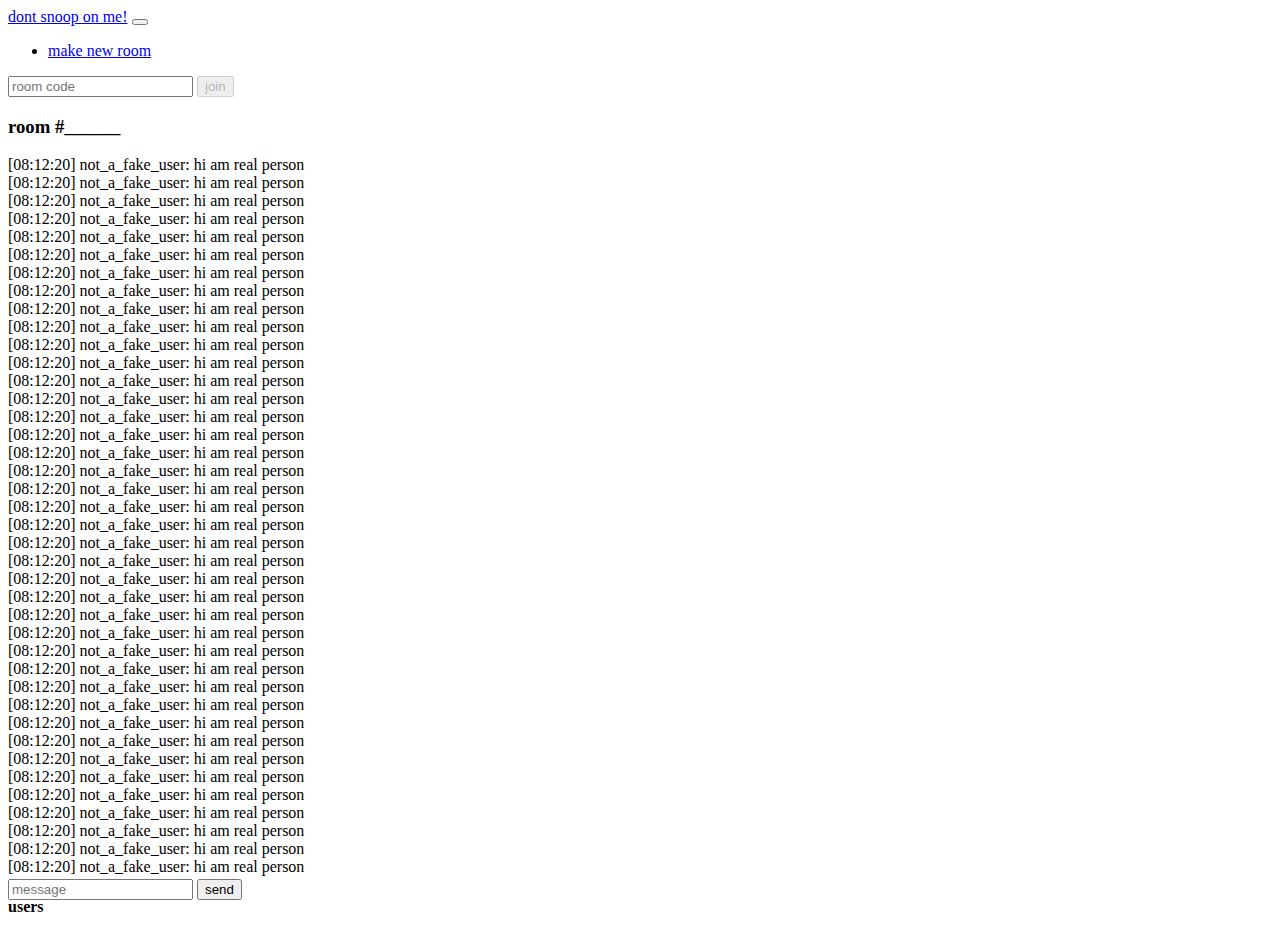
==== static/index.html @ 96b35119 "Add initial static UI design" ====
<!DOCTYPE html>
<html>

<head>
    <meta charset='utf-8'>
    <meta http-equiv='X-UA-Compatible' content='IE=edge'>
    <title>dont snoop on me!</title>
    <meta name='viewport' content='width=device-width, initial-scale=1'>
    <script src='index.js'></script>
    <meta charset="utf-8">
    <meta name="viewport" content="width=device-width, initial-scale=1">
    <link href="https://cdn.jsdelivr.net/npm/bootstrap@5.0.2/dist/css/bootstrap.min.css" rel="stylesheet"
        integrity="sha384-EVSTQN3/azprG1Anm3QDgpJLIm9Nao0Yz1ztcQTwFspd3yD65VohhpuuCOmLASjC" crossorigin="anonymous">
    <link rel='stylesheet' type='text/css' media='screen' href='index.css'>
</head>

<body>

    <nav class="navbar navbar-expand-lg navbar-light bg-light">
        <div class="container-fluid">
            <a class="navbar-brand" href="#">dont snoop on me!</a>
            <button class="navbar-toggler" type="button" data-bs-toggle="collapse"
                data-bs-target="#navbarSupportedContent" aria-controls="navbarSupportedContent" aria-expanded="false"
                aria-label="Toggle navigation">
                <span class="navbar-toggler-icon"></span>
            </button>
            <div class="collapse navbar-collapse" id="navbarSupportedContent">
                <ul class="navbar-nav me-auto mb-2 mb-lg-0">
                    <li class="nav-item">
                        <a class="nav-link" href="#">make new room</a>
                    </li>
                </ul>
                <form>
                    <div class="input-group">
                        <input type="text" class="form-control" placeholder="room code" aria-label="room-code"
                            aria-describedby="join-room-input">
                        <button class="btn btn-primary" type="button" id="join-room-button" disabled>join</button>
                    </div>
                </form>
            </div>
        </div>
    </nav>
    <div id="window" class="container-fluid mvh-100">
        <div class="container-lg mvh-100">
            <div class="row p-2">
                <div id="msgs-col" class="col-8">
                    <h3>room #______</h3>
                    <div class="container mh-100 overflow-scroll" id="msg-box">
                        <div>[08:12:20] not_a_fake_user: hi am real person</div>
                        <div>[08:12:20] not_a_fake_user: hi am real person</div>
                        <div>[08:12:20] not_a_fake_user: hi am real person</div>
                        <div>[08:12:20] not_a_fake_user: hi am real person</div>
                        <div>[08:12:20] not_a_fake_user: hi am real person</div>
                        <div>[08:12:20] not_a_fake_user: hi am real person</div>
                         <div>[08:12:20] not_a_fake_user: hi am real person</div>
                        <div>[08:12:20] not_a_fake_user: hi am real person</div>
                        <div>[08:12:20] not_a_fake_user: hi am real person</div>
                         <div>[08:12:20] not_a_fake_user: hi am real person</div>
                        <div>[08:12:20] not_a_fake_user: hi am real person</div>
                        <div>[08:12:20] not_a_fake_user: hi am real person</div>
                         <div>[08:12:20] not_a_fake_user: hi am real person</div>
                        <div>[08:12:20] not_a_fake_user: hi am real person</div>
                        <div>[08:12:20] not_a_fake_user: hi am real person</div>
                        <div>[08:12:20] not_a_fake_user: hi am real person</div>
                        <div>[08:12:20] not_a_fake_user: hi am real person</div>
                        <div>[08:12:20] not_a_fake_user: hi am real person</div>
                         <div>[08:12:20] not_a_fake_user: hi am real person</div>
                        <div>[08:12:20] not_a_fake_user: hi am real person</div>
                        <div>[08:12:20] not_a_fake_user: hi am real person</div>
                         <div>[08:12:20] not_a_fake_user: hi am real person</div>
                        <div>[08:12:20] not_a_fake_user: hi am real person</div>
                        <div>[08:12:20] not_a_fake_user: hi am real person</div>
                         <div>[08:12:20] not_a_fake_user: hi am real person</div>
                        <div>[08:12:20] not_a_fake_user: hi am real person</div>
                        <div>[08:12:20] not_a_fake_user: hi am real person</div>
                         <div>[08:12:20] not_a_fake_user: hi am real person</div>
                        <div>[08:12:20] not_a_fake_user: hi am real person</div>
                        <div>[08:12:20] not_a_fake_user: hi am real person</div>
                         <div>[08:12:20] not_a_fake_user: hi am real person</div>
                        <div>[08:12:20] not_a_fake_user: hi am real person</div>
                        <div>[08:12:20] not_a_fake_user: hi am real person</div>
                         <div>[08:12:20] not_a_fake_user: hi am real person</div>
                        <div>[08:12:20] not_a_fake_user: hi am real person</div>
                        <div>[08:12:20] not_a_fake_user: hi am real person</div>
                         <div>[08:12:20] not_a_fake_user: hi am real person</div>
                        <div>[08:12:20] not_a_fake_user: hi am real person</div>
                        <div>[08:12:20] not_a_fake_user: hi am real person</div>
                         <div>[08:12:20] not_a_fake_user: hi am real person</div>
                        <div>[08:12:20] not_a_fake_user: hi am real person</div>
                        <div>[08:12:20] not_a_fake_user: hi am real person</div>
                         <div>[08:12:20] not_a_fake_user: hi am real person</div>
                        <div>[08:12:20] not_a_fake_user: hi am real person</div>
                        <div>[08:12:20] not_a_fake_user: hi am real person</div>
                         <div>[08:12:20] not_a_fake_user: hi am real person</div>
                        <div>[08:12:20] not_a_fake_user: hi am real person</div>
                        <div>[08:12:20] not_a_fake_user: hi am real person</div>
                         <div>[08:12:20] not_a_fake_user: hi am real person</div>
                        <div>[08:12:20] not_a_fake_user: hi am real person</div>
                        <div>[08:12:20] not_a_fake_user: hi am real person</div>
                         <div>[08:12:20] not_a_fake_user: hi am real person</div>
                        <div>[08:12:20] not_a_fake_user: hi am real person</div>
                        <div>[08:12:20] not_a_fake_user: hi am real person</div>
                         <div>[08:12:20] not_a_fake_user: hi am real person</div>
                        <div>[08:12:20] not_a_fake_user: hi am real person</div>
                        <div>[08:12:20] not_a_fake_user: hi am real person</div>
                         <div>[08:12:20] not_a_fake_user: hi am real person</div>
                        <div>[08:12:20] not_a_fake_user: hi am real person</div>
                        <div>[08:12:20] not_a_fake_user: hi am real person</div>
                         <div>[08:12:20] not_a_fake_user: hi am real person</div>
                        <div>[08:12:20] not_a_fake_user: hi am real person</div>
                        <div>[08:12:20] not_a_fake_user: hi am real person</div>
                    </div>
                </div>
                <div id="users overflow-auto mh-100" class="col-4">
                    <div class="row">
                        <div class="col-12">
                            <h4>users</h4>
                        </div>
                    </div>
                    <div class="row">
                        <div class="col-12">
                            <ul id="users-list" class="list-group">
                            </ul>
                        </div>
                    </div>
                </div>
            </div>
        </div>
        <div class="container p-4" id="input-box">
            <form>
                <div class="input-group">
                    <input type="text" class="form-control" placeholder="message" aria-label="message"
                        aria-describedby="message-input">
                    <button class="btn btn-primary" type="button" id="message-button">send</button>
                </div>
            </form>
        </div>

        <script src="https://cdn.jsdelivr.net/npm/bootstrap@5.0.2/dist/js/bootstrap.bundle.min.js"
            integrity="sha384-MrcW6ZMFYlzcLA8Nl+NtUVF0sA7MsXsP1UyJoMp4YLEuNSfAP+JcXn/tWtIaxVXM"
            crossorigin="anonymous"></script>
</body>

</html>
---- static/index.css ----
#input-box {
    position: absolute;
    bottom: 0;
}

#msg-box {
    height: 80vh;
    width: fill;
    overflow-y: scroll;
    overflow-x: hidden;
    overflow-wrap: normal;
}

.window {
    margin-bottom: 3em;
}
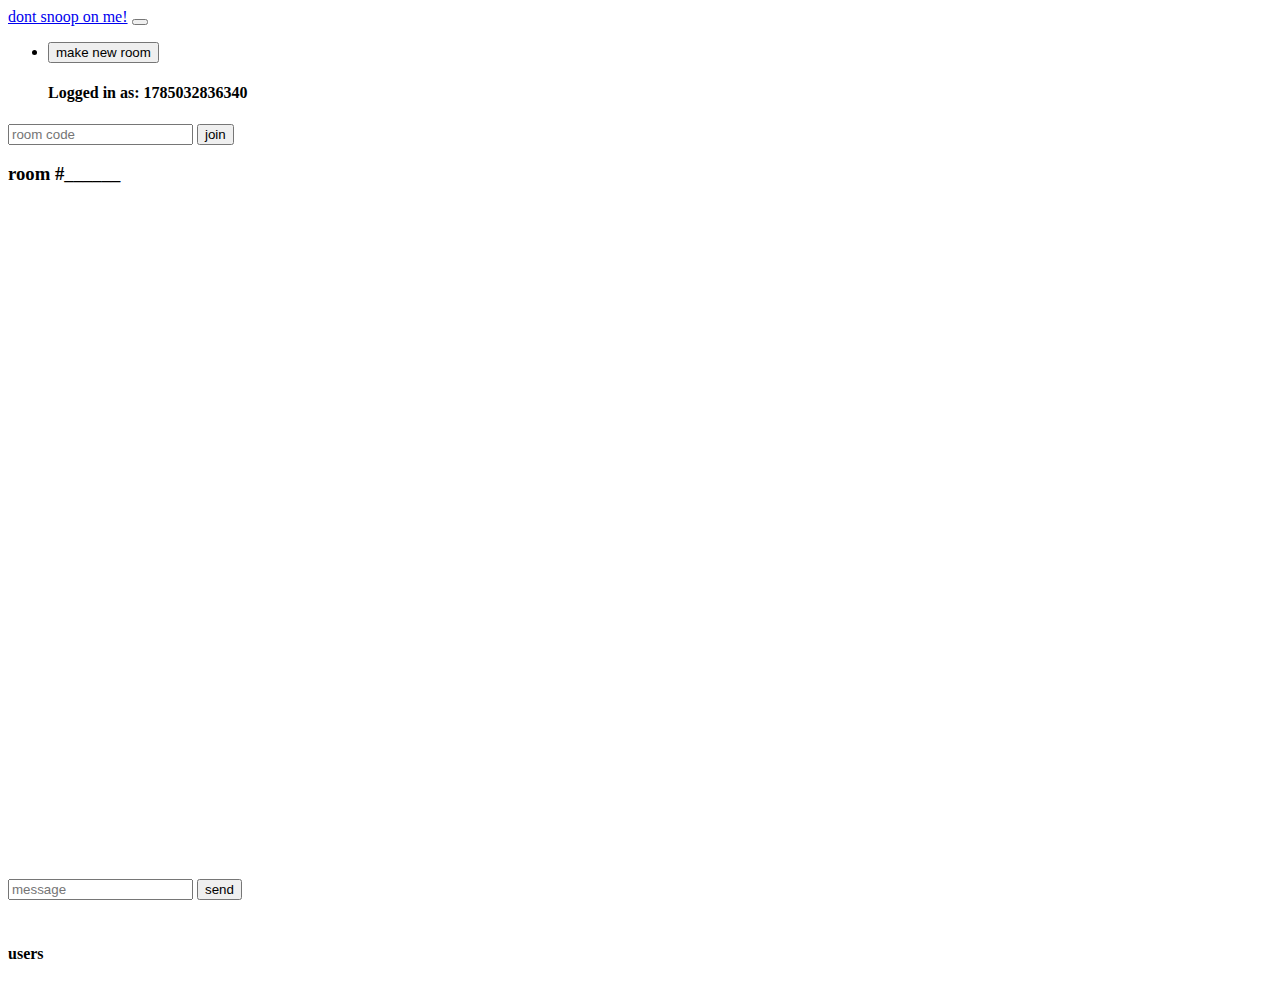
==== commit 415076ed: "Merge pull request #2 from vonvic/final-fixes" ====
--- a/static/index.html
+++ b/static/index.html
@@ -27,14 +27,15 @@
             <div class="collapse navbar-collapse" id="navbarSupportedContent">
                 <ul class="navbar-nav me-auto mb-2 mb-lg-0">
                     <li class="nav-item">
-                        <a class="nav-link" href="#">make new room</a>
+                        <button class="nav-link" id="new-room" onclick="makeRoom(event)">make new room</button>
                     </li>
+                    <h4 class="nav-item" id="client_id">Logged in as: </h4>
                 </ul>
                 <form>
                     <div class="input-group">
                         <input type="text" class="form-control" placeholder="room code" aria-label="room-code"
-                            aria-describedby="join-room-input">
-                        <button class="btn btn-primary" type="button" id="join-room-button" disabled>join</button>
+                            aria-describedby="join-room-input" id="join-room-code">
+                        <button class="btn btn-primary" type="button" id="join-room-button" onclick="joinRoom(event)">join</button>
                     </div>
                 </form>
             </div>
@@ -44,9 +45,9 @@
         <div class="container-lg mvh-100">
             <div class="row p-2">
                 <div id="msgs-col" class="col-8">
-                    <h3>room #______</h3>
+                    <h3 id="room_num">room #______</h3>
                     <div class="container mh-100 overflow-scroll" id="msg-box">
-                        <div>[08:12:20] not_a_fake_user: hi am real person</div>
+                        <!-- <div>[08:12:20] not_a_fake_user: hi am real person</div>
                         <div>[08:12:20] not_a_fake_user: hi am real person</div>
                         <div>[08:12:20] not_a_fake_user: hi am real person</div>
                         <div>[08:12:20] not_a_fake_user: hi am real person</div>
@@ -108,7 +109,7 @@
                         <div>[08:12:20] not_a_fake_user: hi am real person</div>
                          <div>[08:12:20] not_a_fake_user: hi am real person</div>
                         <div>[08:12:20] not_a_fake_user: hi am real person</div>
-                        <div>[08:12:20] not_a_fake_user: hi am real person</div>
+                        <div>[08:12:20] not_a_fake_user: hi am real person</div> -->
                     </div>
                 </div>
                 <div id="users overflow-auto mh-100" class="col-4">
@@ -130,8 +131,8 @@
             <form>
                 <div class="input-group">
                     <input type="text" class="form-control" placeholder="message" aria-label="message"
-                        aria-describedby="message-input">
-                    <button class="btn btn-primary" type="button" id="message-button">send</button>
+                        aria-describedby="message-input" id="messageText">
+                    <button class="btn btn-primary" type="button" id="message-button" onclick="sendMessage(event)">send</button>
                 </div>
             </form>
         </div>
@@ -139,6 +140,60 @@
         <script src="https://cdn.jsdelivr.net/npm/bootstrap@5.0.2/dist/js/bootstrap.bundle.min.js"
             integrity="sha384-MrcW6ZMFYlzcLA8Nl+NtUVF0sA7MsXsP1UyJoMp4YLEuNSfAP+JcXn/tWtIaxVXM"
             crossorigin="anonymous"></script>
+        <script>
+            var client_id = Date.now()
+            document.getElementById("client_id").textContent = "Logged in as: " + client_id;
+            var ws = null; //new WebSocket(`ws://localhost:8000/ws/${client_id}`);
+
+            function makeid(length) {
+                var result           = '';
+                var characters       = 'ABCDEFGHIJKLMNOPQRSTUVWXYZabcdefghijklmnopqrstuvwxyz0123456789';
+                var charactersLength = characters.length;
+                for ( var i = 0; i < length; i++ ) {
+                    result += characters.charAt(Math.floor(Math.random() * charactersLength));
+                }
+            return result;
+            }
+
+            function makeRoom(event, id) {
+                var room_id = (id != undefined) ? id : makeid(6);
+                ws = new WebSocket(`ws://localhost:8000/ws/${room_id}/${client_id}/False`);
+                ws.onmessage = function(event) {
+                    console.log(event.data)
+                    var messages = document.getElementById('msg-box')
+                    var message = document.createElement('div')
+                    var content = document.createTextNode(event.data)
+                    message.appendChild(content)
+                    messages.appendChild(message)
+                };
+                document.getElementById("room_num").textContent = `Room # ${room_id}`
+                event.preventDefault()
+            }
+
+            function joinRoom(event) {
+                var code = document.getElementById("join-room-code").value
+                ws = new WebSocket(`ws://localhost:8000/ws/${code}/${client_id}/True`);
+                ws.onmessage = function(event) {
+                    console.log(event.data)
+                    if (event.data != "not found") {
+                        makeRoom(event, code)
+                    }
+                    else {
+                        ws.close()
+                    }
+                }
+                event.preventDefault()
+            }
+
+            function sendMessage(event) {
+                var input = document.getElementById("messageText")
+                console.log(input.value)
+                ws.send(input.value)
+                input.value = ''
+                event.preventDefault()
+            }
+
+        </script>
 </body>
 
 </html>
